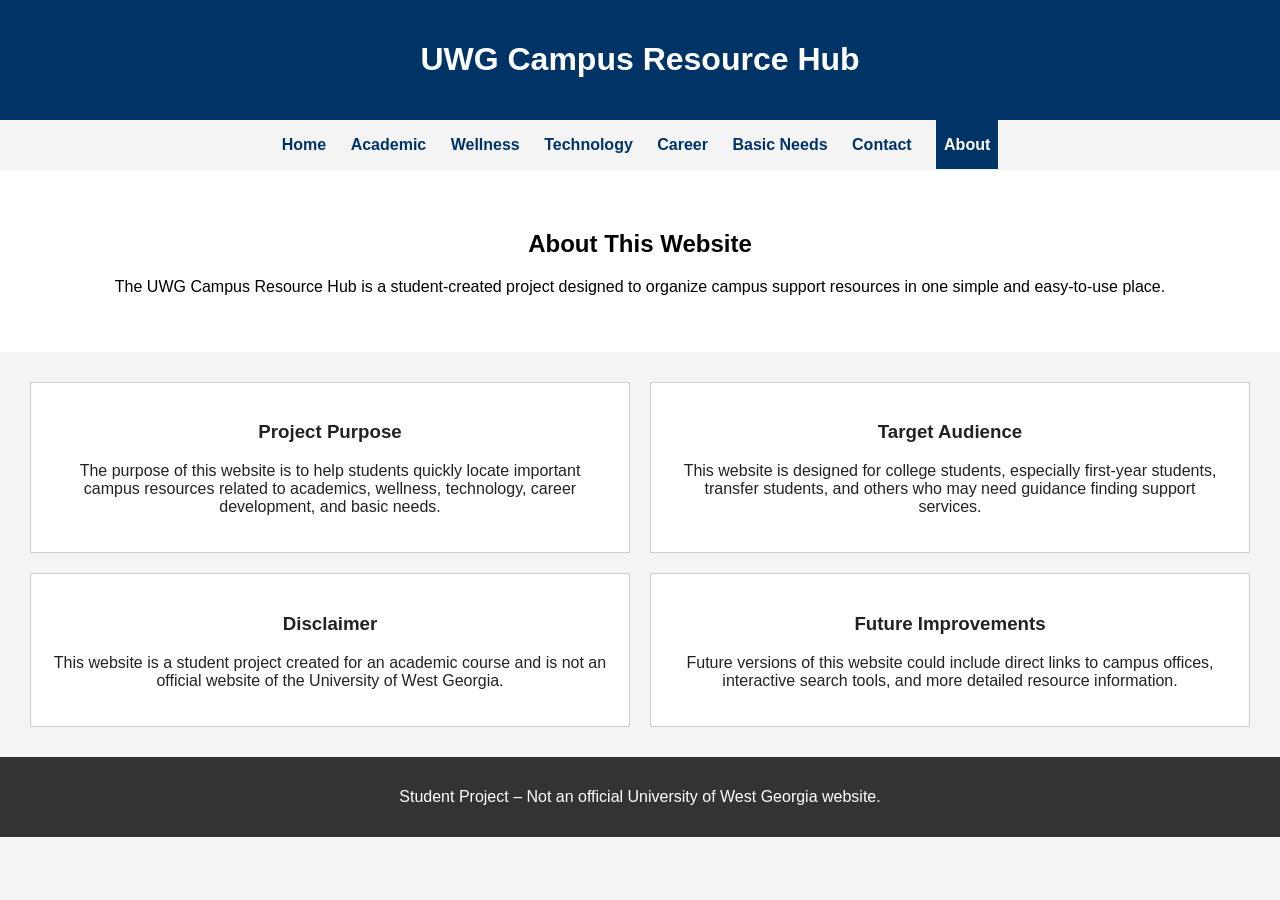
==== about.html @ eb0d7dd2 "Add files via upload" ====
<!DOCTYPE html>
<html lang="en">

<head>
<meta charset="UTF-8">
<meta name="viewport" content="width=device-width, initial-scale=1.0">
<title>About | UWG Campus Resource Hub</title>

<link rel="stylesheet" href="project.css">

</head>

<body>

<header>
<h1>UWG Campus Resource Hub</h1>
</header>

<nav>
<ul>
<li><a href="index.html">Home</a></li>
<li><a href="academic.html">Academic</a></li>
<li><a href="wellness.html">Wellness</a></li>
<li><a href="tech.html">Technology</a></li>
<li><a href="career.html">Career</a></li>
<li><a href="basicneeds.html">Basic Needs</a></li>
<li><a href="contact.html">Contact</a></li>
<li><a href="about.html" class="active">About</a></li>
</ul>
</nav>

<main>

<section class="hero">
<h2>About This Website</h2>
<p>
The UWG Campus Resource Hub is a student-created project designed to organize
campus support resources in one simple and easy-to-use place.
</p>
</section>

<section class="categories">

<div class="card">
<h3>Project Purpose</h3>
<p>
The purpose of this website is to help students quickly locate important campus
resources related to academics, wellness, technology, career development, and
basic needs.
</p>
</div>

<div class="card">
<h3>Target Audience</h3>
<p>
This website is designed for college students, especially first-year students,
transfer students, and others who may need guidance finding support services.
</p>
</div>

<div class="card">
<h3>Disclaimer</h3>
<p>
This website is a student project created for an academic course and is not an
official website of the University of West Georgia.
</p>
</div>

<div class="card">
<h3>Future Improvements</h3>
<p>
Future versions of this website could include direct links to campus offices,
interactive search tools, and more detailed resource information.
</p>
</div>

</section>

</main>

<footer>
<p>
Student Project – Not an official University of West Georgia website.
</p>
</footer>

</body>

</html>
---- project.css ----
body{
font-family: Arial, sans-serif;
margin:0;
background:#f4f4f4;
}

header{
background:#003366;
color:white;
text-align:center;
padding:20px;
}

nav ul{
list-style:none;
text-align:center;
padding:0;
}

nav li{
display:inline;
margin:10px;
}

nav a{
text-decoration:none;
color:#003366;
font-weight:bold;
}

.hero{
text-align:center;
padding:40px;
background:white;
}

.categories{
display:grid;
grid-template-columns:1fr 1fr;
gap:20px;
padding:30px;
}

.card{
background:white;
padding:20px;
border:1px solid #ccc;
text-align:center;
text-decoration:none;
color:#222;
display:block;
}

.card:hover{
background:#f0f0f0;
border-color:#003366;
}

nav a.active{
background:#003366;
color:white;
padding: 16px 08px;
}

footer{
background:#333;
color:white;
text-align:center;
padding:15px;
}

table{
width:90%;
margin:20px auto;
border-collapse:collapse;
}

.table-section h2{
text-align:center;
}

th{
background:#003366;
color:white;
padding:10px;
text-align:left;
}

td{
padding:10px;
border:1px solid #ccc;
}

tr:nth-child(even){
background:#f2f2f2;
}

.form-section{
width: 50%;
margin:30px auto;
}

form{
display:flex;
flex-direction:column;
}

label{
margin-top:10px;
font-weight:bold;
}

input, textarea, select{
padding:10px;
margin-top:5px;
border:1px solid #ccc;
border-radius:4px;
}

button{
margin-top:15px;
padding:10px;
background:#003366;
color:white;
border:none;
border-radius:4px;
cursor:pointer;
}

button:hover{
background:#0055aa;
}
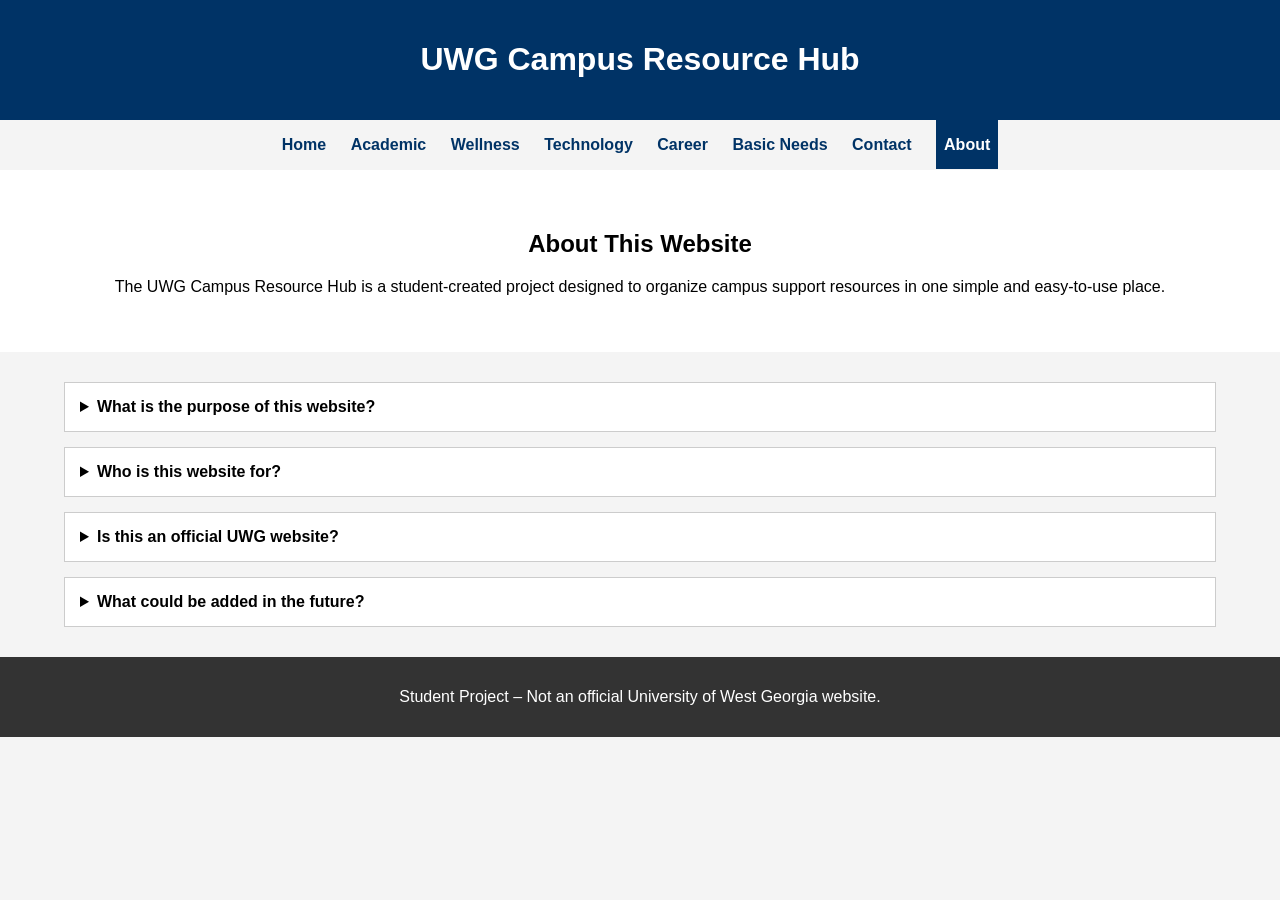
==== commit 30c18358: "Add files via upload updated the index page and added images  updted the about page and added the c" ====
--- a/about.html
+++ b/about.html
@@ -39,41 +39,40 @@
 </p>
 </section>
 
-<section class="categories">
+<section class="details-section">
+  
 
-<div class="card">
-<h3>Project Purpose</h3>
-<p>
-The purpose of this website is to help students quickly locate important campus
-resources related to academics, wellness, technology, career development, and
-basic needs.
-</p>
-</div>
+  <details>
+    <summary>What is the purpose of this website?</summary>
+    <p>
+      This website was created to help students quickly locate important campus
+      resources in one organized and easy-to-use place.
+    </p>
+  </details>
 
-<div class="card">
-<h3>Target Audience</h3>
-<p>
-This website is designed for college students, especially first-year students,
-transfer students, and others who may need guidance finding support services.
-</p>
-</div>
+  <details>
+    <summary>Who is this website for?</summary>
+    <p>
+      The website is designed for college students, especially first-year,
+      transfer, and international students who may need help finding support.
+    </p>
+  </details>
 
-<div class="card">
-<h3>Disclaimer</h3>
-<p>
-This website is a student project created for an academic course and is not an
-official website of the University of West Georgia.
-</p>
-</div>
+  <details>
+    <summary>Is this an official UWG website?</summary>
+    <p>
+      No. This is a student-created project for an academic course and is not an
+      official University of West Georgia website.
+    </p>
+  </details>
 
-<div class="card">
-<h3>Future Improvements</h3>
-<p>
-Future versions of this website could include direct links to campus offices,
-interactive search tools, and more detailed resource information.
-</p>
-</div>
-
+  <details>
+    <summary>What could be added in the future?</summary>
+    <p>
+      Future improvements could include direct links to offices, expanded contact
+      information, search tools, and more detailed campus resource listings.
+    </p>
+  </details>
 </section>
 
 </main>
--- a/project.css
+++ b/project.css
@@ -129,4 +129,62 @@
 
 button:hover{
 background:#0055aa;
+}
+
+.gallery-section{
+  padding: 30px;
+  text-align: center;
+}
+
+.gallery-section h2{
+  color: #003366;
+}
+
+.gallery{
+  display: grid;
+  grid-template-columns: repeat(2, 1fr);
+  gap: 20px;
+  width: 100%;
+  margin: 20px auto;
+}
+
+.gallery figure{
+  background: white;
+  border: 1px solid #ccc;
+  padding: 10px;
+  margin: 0;
+}
+
+.gallery img{
+  width: 100%;
+  height: 300px;
+  object-fit: cover;
+  display: block;
+}
+
+.gallery figcaption{
+  margin-top: 10px;
+  font-weight: bold;
+}
+
+.details-section{
+  width: 90%;
+  margin: 30px auto;
+}
+
+.details-section h2{
+  text-align: center;
+  color: #003366;
+}
+
+details{
+  background: white;
+  border: 1px solid #ccc;
+  padding: 15px;
+  margin-bottom: 15px;
+}
+
+summary{
+  font-weight: bold;
+  cursor: pointer;
 }
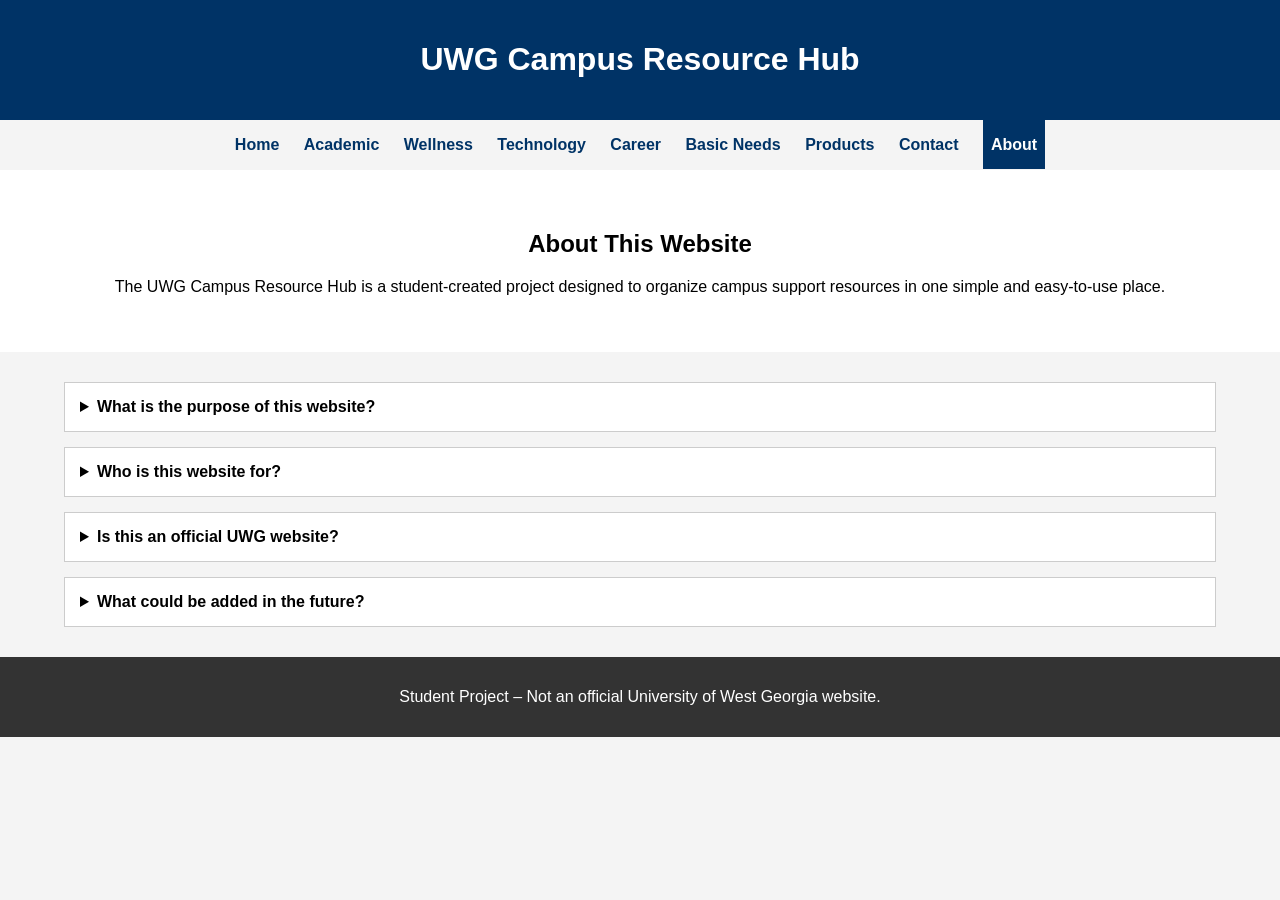
==== commit bfe6d7a2: "Add files via upload added the products page" ====
--- a/about.html
+++ b/about.html
@@ -24,6 +24,7 @@
 <li><a href="tech.html">Technology</a></li>
 <li><a href="career.html">Career</a></li>
 <li><a href="basicneeds.html">Basic Needs</a></li>
+<li><a href="products.html">Products</a></li>
 <li><a href="contact.html">Contact</a></li>
 <li><a href="about.html" class="active">About</a></li>
 </ul>
--- a/project.css
+++ b/project.css
@@ -187,4 +187,66 @@
 summary{
   font-weight: bold;
   cursor: pointer;
+}
+
+.product-list{
+  width:70%;
+  margin:30px auto;
+}
+
+.product-row{
+  display:flex;
+  align-items:center;
+  gap:20px;
+  background:white;
+  border:1px solid #ccc;
+  padding:15px;
+  margin-bottom:20px;
+}
+
+.product-row img{
+  width:200px;
+  height:150px;
+  object-fit:cover;
+}
+
+.product-info{
+  flex:1;
+}
+
+.product-info h3{
+  margin:0;
+}
+
+.product-info input[type="submit"]{
+  margin-top:10px;
+  padding:10px;
+  background:#003366;
+  color:white;
+  border:none;
+  cursor:pointer;
+  border-radius:4px;
+}
+
+.product-info input[type="submit"]:hover{
+  background:#0055aa;
+}
+
+.view-cart{
+  text-align:center;
+  width: 70%;
+  margin:30px auto;
+}
+
+.view-cart input{
+  padding:12px 20px;
+  background:#003366;
+  color:white;
+  border:none;
+  cursor:pointer;
+  border-radius:5px;
+}
+
+.view-cart input:hover{
+  background:#0055aa;
 }
